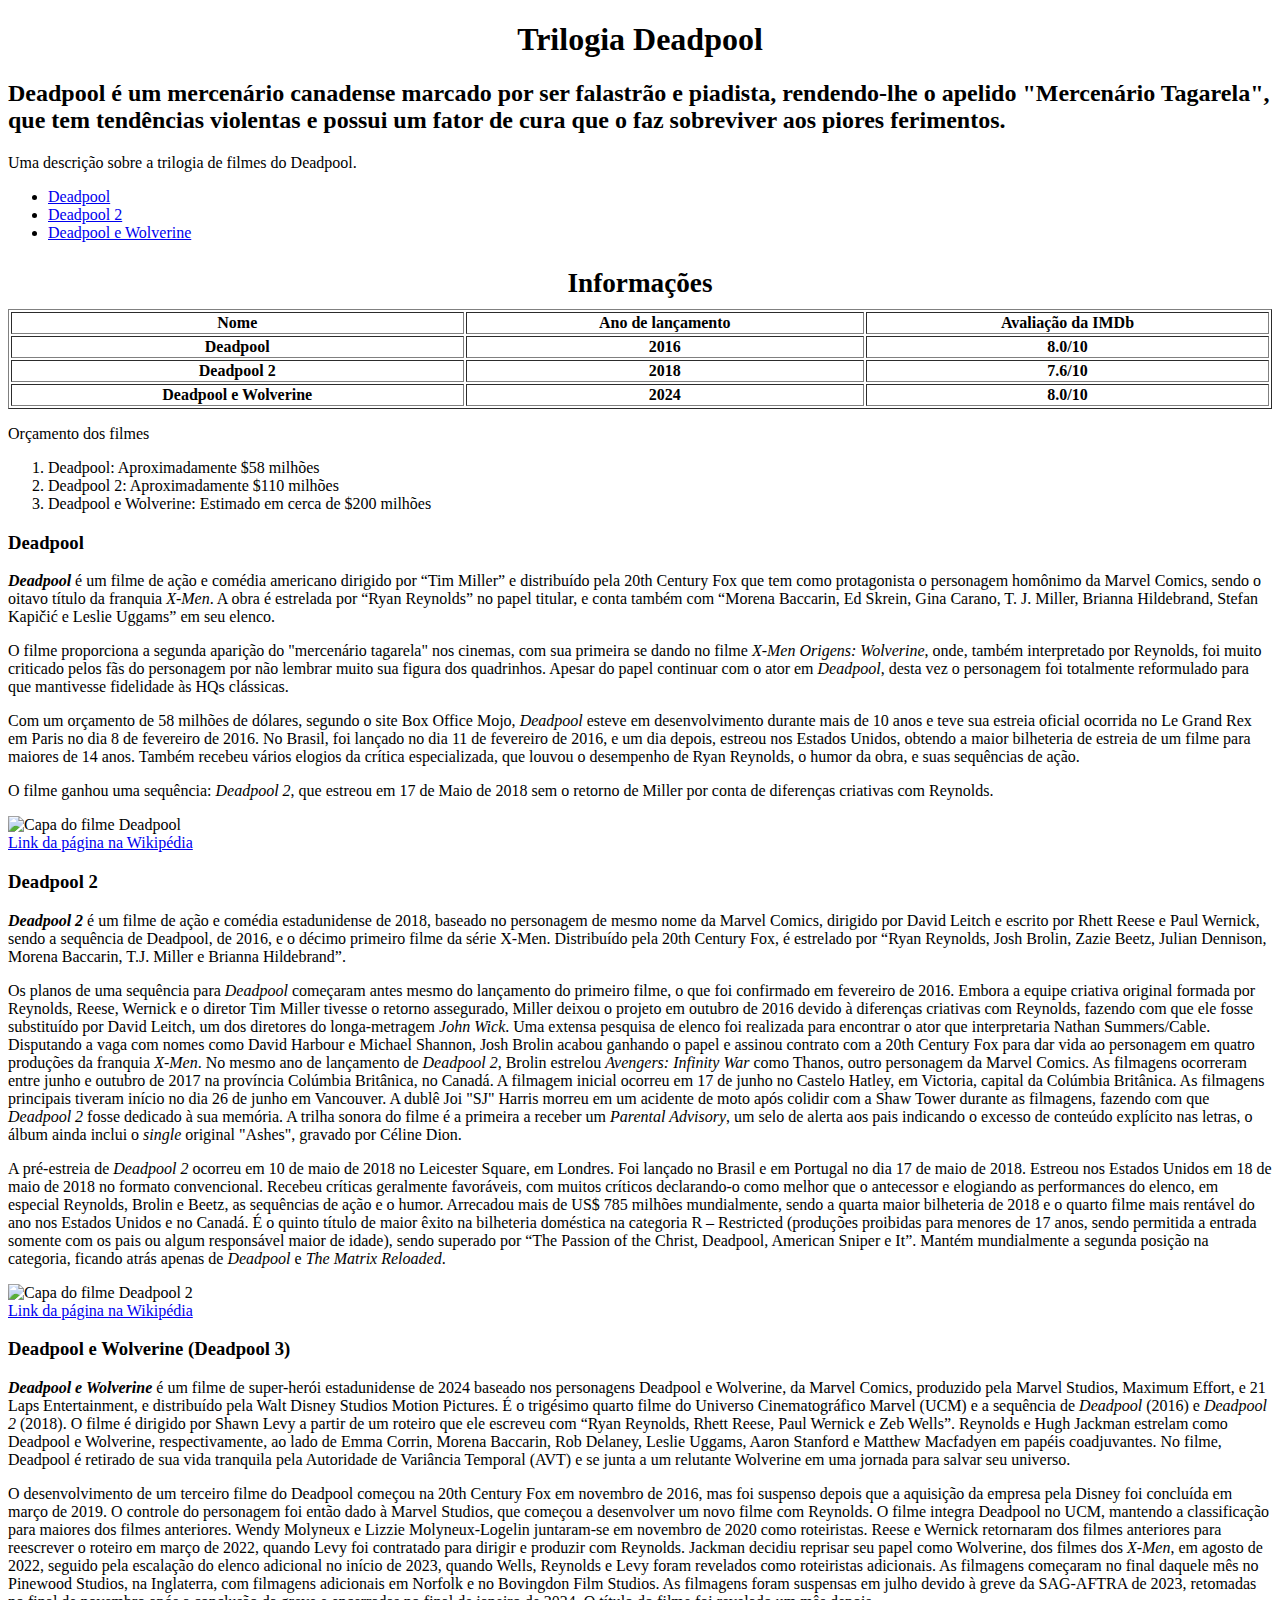
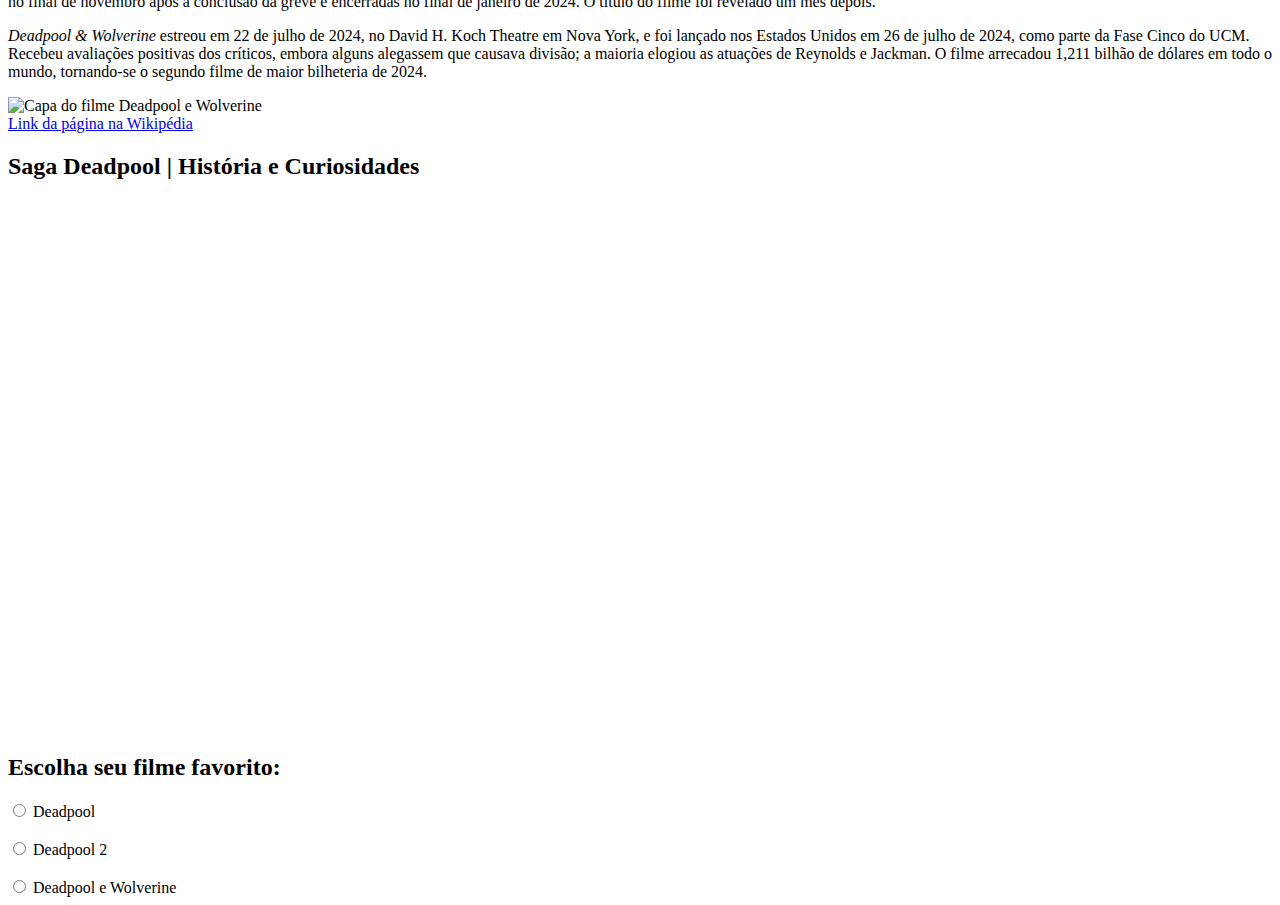
==== Exercicio Criando uma Página Web Completa/index.html @ fe9958fa "Add files via upload" ====
<!DOCTYPE html>
<html lang="pt-br">

<head>
    <meta charset="UTF-8">
    <meta name="X-UA_Compatiblr" content="IE=edge">
    <meta name="viewport" content="width=device-width, initial-scale=1.0">
    <meta name="description" content="Meu primeiro site">
    <meta name="keywords" content="front-end, html, css, javascript">
    <meta name="author" content="Cícero">
    <title>Página web</title>
</head>

<body>
    <!-- Cabeçalho da página -->
    <header>
        <h1 style="text-align: center;">Trilogia Deadpool</h1>
        <h2>Deadpool é um mercenário canadense marcado por ser falastrão e piadista, rendendo-lhe o apelido "Mercenário
            Tagarela", que tem tendências violentas e possui um fator de cura que o faz sobreviver aos piores
            ferimentos.</h2>

        <!-- Descrição do site-->
        <p>Uma descrição sobre a trilogia de filmes do Deadpool.</p>

        <!-- Lista não ordenada com links de navegação do tipo âncora -->
        <nav>
            <ul>
                <li><a href="#Deadpool">Deadpool</a></li>
                <li><a href="#Deadpool 2">Deadpool 2</a></li>
                <li><a href="#Deadpool e Wolverine">Deadpool e Wolverine</a></li>
            </ul>
        </nav>
    </header>

    <!-- Tabela com informações sobre os filmes -->
    <table width="100%" border="1" style="text-align: center;">
        <caption style="font-size: 1.7em; margin: 10px;"><strong>Informações</strong></caption>
        <thead>
            <tr>
                <th>Nome</th>
                <th>Ano de lançamento</th>
                <th>Avaliação da IMDb</th>
            </tr>
        </thead>
        <tbody>
            <tr>
                <th>Deadpool</th>
                <th>2016</th>
                <th>8.0/10</th>
            </tr>
            <tr>
                <th>Deadpool 2</th>
                <th>2018</th>
                <th>7.6/10</th>
            </tr>
            <tr>
                <th>Deadpool e Wolverine</th>
                <th>2024</th>
                <th>8.0/10</th>
            </tr>
        </tbody>
    </table>

    <!-- Lista ordenada com o orçamento aproximado de cada filme -->
    <p>Orçamento dos filmes</p>
    <ol>
        <li>Deadpool: Aproximadamente $58 milhões</li>
        <li>Deadpool 2: Aproximadamente $110 milhões</li>
        <li>Deadpool e Wolverine: Estimado em cerca de $200 milhões</li>
    </ol>

    <!-- Primeiro filme -->
    <h3 id="Deadpool">Deadpool</h3>
    <!-- Descrição do filme -->
    <p><em><strong><cite>Deadpool</cite></strong></em> é um filme de ação e comédia americano dirigido por <q>Tim
            Miller</q> e distribuído pela 20th Century Fox que tem como protagonista o personagem homônimo da Marvel
        Comics, sendo o oitavo título da franquia <i>X-Men</i>. A obra é estrelada por <q>Ryan Reynolds</q> no papel
        titular, e conta também com <q>Morena Baccarin, Ed Skrein, Gina Carano, T. J. Miller, Brianna Hildebrand, Stefan
            Kapičić e Leslie Uggams</q> em seu elenco.</p>
    <p>O filme proporciona a segunda aparição do "mercenário tagarela" nos cinemas, com sua primeira se dando no filme
        <i>X-Men Origens: Wolverine</i>, onde, também interpretado por Reynolds, foi muito criticado pelos fãs do
        personagem por não lembrar muito sua figura dos quadrinhos. Apesar do papel continuar com o ator em
        <i>Deadpool</i>, desta vez o personagem foi totalmente reformulado para que mantivesse fidelidade às HQs
        clássicas.
    </p>
    <p>Com um orçamento de 58 milhões de dólares, segundo o site Box Office Mojo, <i>Deadpool</i> esteve em
        desenvolvimento durante mais de 10 anos e teve sua estreia oficial ocorrida no Le Grand Rex em Paris no dia 8 de
        fevereiro de 2016. No Brasil, foi lançado no dia 11 de fevereiro de 2016, e um dia depois, estreou nos Estados
        Unidos, obtendo a maior bilheteria de estreia de um filme para maiores de 14 anos. Também recebeu vários elogios
        da crítica especializada, que louvou o desempenho de Ryan Reynolds, o humor da obra, e suas sequências de ação.
    </p>
    <p>O filme ganhou uma sequência: <i>Deadpool 2</i>, que estreou em 17 de Maio de 2018 sem o retorno de Miller por
        conta de diferenças criativas com Reynolds.</p>
    <!-- Imagem do filme -->
    <img src="https://upload.wikimedia.org/wikipedia/pt/thumb/3/3b/Deadpool_2016.jpg/250px-Deadpool_2016.jpg"
        alt="Capa do filme Deadpool"><br>
    <!-- Link para a página do filme -->
    <a href="https://pt.wikipedia.org/wiki/Deadpool_(filme)" target="_blank">Link da página na Wikipédia</a>

    <!-- Segundo filme -->
    <h3 id="Deadpool 2">Deadpool 2</h3>
    <!-- Descrição do filme -->
    <p><em><strong><cite>Deadpool 2</cite></strong></em> é um filme de ação e comédia estadunidense de 2018, baseado no
        personagem de mesmo nome da Marvel Comics, dirigido por David Leitch e escrito por Rhett Reese e Paul Wernick,
        sendo a sequência de Deadpool, de 2016, e o décimo primeiro filme da série X-Men. Distribuído pela 20th Century
        Fox, é estrelado por <q>Ryan Reynolds, Josh Brolin, Zazie Beetz, Julian Dennison, Morena Baccarin, T.J. Miller e
            Brianna Hildebrand</q>.</p>
    <p>Os planos de uma sequência para <i>Deadpool</i> começaram antes mesmo do lançamento do primeiro filme, o que foi
        confirmado em fevereiro de 2016. Embora a equipe criativa original formada por Reynolds, Reese, Wernick e o
        diretor Tim Miller tivesse o retorno assegurado, Miller deixou o projeto em outubro de 2016 devido à diferenças
        criativas com Reynolds, fazendo com que ele fosse substituído por David Leitch, um dos diretores do
        longa-metragem <i>John Wick</i>. Uma extensa pesquisa de elenco foi realizada para encontrar o ator que
        interpretaria Nathan Summers/Cable. Disputando a vaga com nomes como David Harbour e Michael Shannon, Josh
        Brolin acabou ganhando o papel e assinou contrato com a 20th Century Fox para dar vida ao personagem em quatro
        produções da franquia <i>X-Men</i>. No mesmo ano de lançamento de <i>Deadpool 2</i>, Brolin estrelou
        <i>Avengers: Infinity War</i> como Thanos, outro personagem da Marvel Comics. As filmagens ocorreram entre junho
        e outubro de 2017 na província Colúmbia Britânica, no Canadá. A filmagem inicial ocorreu em 17 de junho no
        Castelo Hatley, em Victoria, capital da Colúmbia Britânica. As filmagens principais tiveram início no dia 26 de
        junho em Vancouver. A dublê Joi "SJ" Harris morreu em um acidente de moto após colidir com a Shaw Tower durante
        as filmagens, fazendo com que <i>Deadpool 2</i> fosse dedicado à sua memória. A trilha sonora do filme é a
        primeira a receber um <i>Parental Advisory</i>, um selo de alerta aos pais indicando o excesso de conteúdo
        explícito nas letras, o álbum ainda inclui o <i>single</i> original "Ashes", gravado por Céline Dion.
    </p>
    <p>A pré-estreia de <i>Deadpool 2</i> ocorreu em 10 de maio de 2018 no Leicester Square, em Londres. Foi lançado no
        Brasil e em Portugal no dia 17 de maio de 2018. Estreou nos Estados Unidos em 18 de maio de 2018 no formato
        convencional. Recebeu críticas geralmente favoráveis, com muitos críticos declarando-o como melhor que o
        antecessor e elogiando as performances do elenco, em especial Reynolds, Brolin e Beetz, as sequências de ação e
        o humor. Arrecadou mais de US$ 785 milhões mundialmente, sendo a quarta maior bilheteria de 2018 e o quarto
        filme mais rentável do ano nos Estados Unidos e no Canadá. É o quinto título de maior êxito na bilheteria
        doméstica na categoria R – Restricted (produções proibidas para menores de 17 anos, sendo permitida a entrada
        somente com os pais ou algum responsável maior de idade), sendo superado por <q>The Passion of the Christ,
            Deadpool, American Sniper e It</q>. Mantém mundialmente a segunda posição na categoria, ficando atrás apenas
        de <i>Deadpool</i> e <i>The Matrix Reloaded</i>.</p>
    <!-- Imagem do filme -->
    <img src="https://upload.wikimedia.org/wikipedia/pt/thumb/4/46/Deadpool_2.jpg/250px-Deadpool_2.jpg"
        alt="Capa do filme Deadpool 2"><br>
    <!-- Link para a página do filme -->
    <a href="https://pt.wikipedia.org/wiki/Deadpool_2" target="_blank">Link da página na Wikipédia</a>

    <!-- Terceiro filme -->
    <h3 id="Deadpool e Wolverine">Deadpool e Wolverine (Deadpool 3)</h3>
    <!-- Descrição do filme -->
    <p><em><strong><cite>Deadpool e Wolverine</cite></strong></em> é um filme de super-herói estadunidense de 2024
        baseado nos personagens Deadpool e Wolverine, da Marvel Comics, produzido pela Marvel Studios, Maximum Effort, e
        21 Laps Entertainment, e distribuído pela Walt Disney Studios Motion Pictures. É o trigésimo quarto filme do
        Universo Cinematográfico Marvel (UCM) e a sequência de <i>Deadpool</i> (2016) e <i>Deadpool 2</i> (2018). O
        filme é dirigido por Shawn Levy a partir de um roteiro que ele escreveu com <q>Ryan Reynolds, Rhett Reese, Paul
            Wernick e Zeb Wells</q>. Reynolds e Hugh Jackman estrelam como Deadpool e Wolverine, respectivamente, ao
        lado de Emma Corrin, Morena Baccarin, Rob Delaney, Leslie Uggams, Aaron Stanford e Matthew Macfadyen em papéis
        coadjuvantes. No filme, Deadpool é retirado de sua vida tranquila pela Autoridade de Variância Temporal (AVT) e
        se junta a um relutante Wolverine em uma jornada para salvar seu universo.</p>
    <p>O desenvolvimento de um terceiro filme do Deadpool começou na 20th Century Fox em novembro de 2016, mas foi
        suspenso depois que a aquisição da empresa pela Disney foi concluída em março de 2019. O controle do personagem
        foi então dado à Marvel Studios, que começou a desenvolver um novo filme com Reynolds. O filme integra Deadpool
        no UCM, mantendo a classificação para maiores dos filmes anteriores. Wendy Molyneux e Lizzie Molyneux-Logelin
        juntaram-se em novembro de 2020 como roteiristas. Reese e Wernick retornaram dos filmes anteriores para
        reescrever o roteiro em março de 2022, quando Levy foi contratado para dirigir e produzir com Reynolds. Jackman
        decidiu reprisar seu papel como Wolverine, dos filmes dos <i>X-Men</i>, em agosto de 2022, seguido pela
        escalação do elenco adicional no início de 2023, quando Wells, Reynolds e Levy foram revelados como roteiristas
        adicionais. As filmagens começaram no final daquele mês no Pinewood Studios, na Inglaterra, com filmagens
        adicionais em Norfolk e no Bovingdon Film Studios. As filmagens foram suspensas em julho devido à greve da
        SAG-AFTRA de 2023, retomadas no final de novembro após a conclusão da greve e encerradas no final de janeiro de
        2024. O título do filme foi revelado um mês depois.</p>
    <p><i>Deadpool & Wolverine</i> estreou em 22 de julho de 2024, no David H. Koch Theatre em Nova York, e foi lançado
        nos Estados Unidos em 26 de julho de 2024, como parte da Fase Cinco do UCM. Recebeu avaliações positivas dos
        críticos, embora alguns alegassem que causava divisão; a maioria elogiou as atuações de Reynolds e Jackman. O
        filme arrecadou 1,211 bilhão de dólares em todo o mundo, tornando-se o segundo filme de maior bilheteria de
        2024.</p>
    <!-- Imagem do filme -->
    <img src="https://upload.wikimedia.org/wikipedia/pt/thumb/2/2a/Deadpool_%26_Wolverine_cartaz.jpg/250px-Deadpool_%26_Wolverine_cartaz.jpg"
        alt="Capa do filme Deadpool e Wolverine"><br>
    <!-- Link para a página do filme -->
    <a href="https://pt.wikipedia.org/wiki/Deadpool_%26_Wolverine" target="_blank">Link da página na Wikipédia</a>

    <!-- Vídeo com curiosidades sobre o filme -->
    <h2>Saga Deadpool | História e Curiosidades</h2>
    <iframe width="942" height="530" src="https://www.youtube.com/embed/F6uO6qJFN2U"
        title="Saga Deadpool | História, Curiosidades e Opinião" frameborder="0"
        allow="accelerometer; autoplay; clipboard-write; encrypted-media; gyroscope; picture-in-picture; web-share"
        referrerpolicy="strict-origin-when-cross-origin" allowfullscreen></iframe>

    <!-- Formulário para o usuário escolher o seu filme favorito -->
    <h2>Escolha seu filme favorito:</h2>

    <form>
        <input type="radio" id="Deadpool" name="filme" value="Deadpool">
        <label for="Deadpool">Deadpool</label>

        <br><br>

        <input type="radio" id="Deadpool 2" name="filme" value="Deadpool 2">
        <label for="Deadpool 2">Deadpool 2</label>

        <br><br>

        <input type="radio" id="Deadpool e Wolverine" name="filme" value="Deadpool e Wolverine">
        <label for="Deadpool e Wolverine">Deadpool e Wolverine</label>
    </form>

</body>

</html>
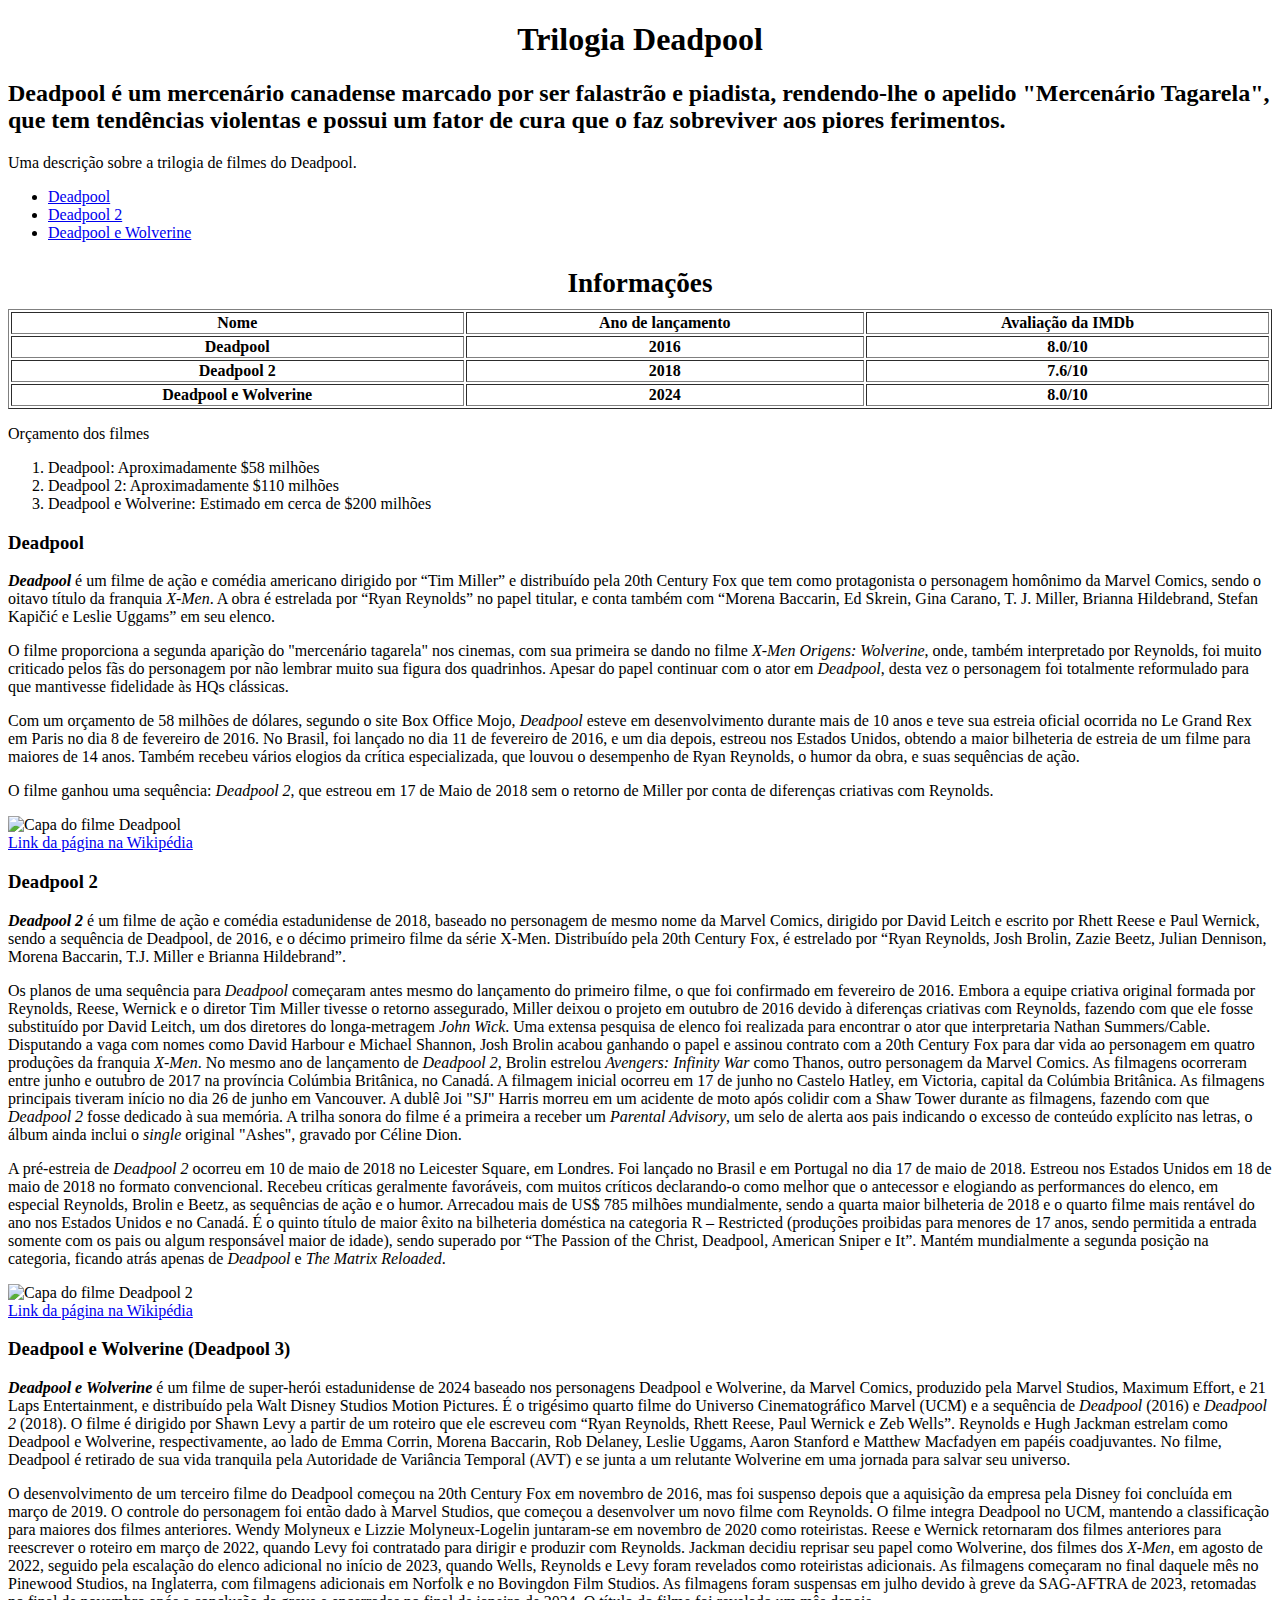
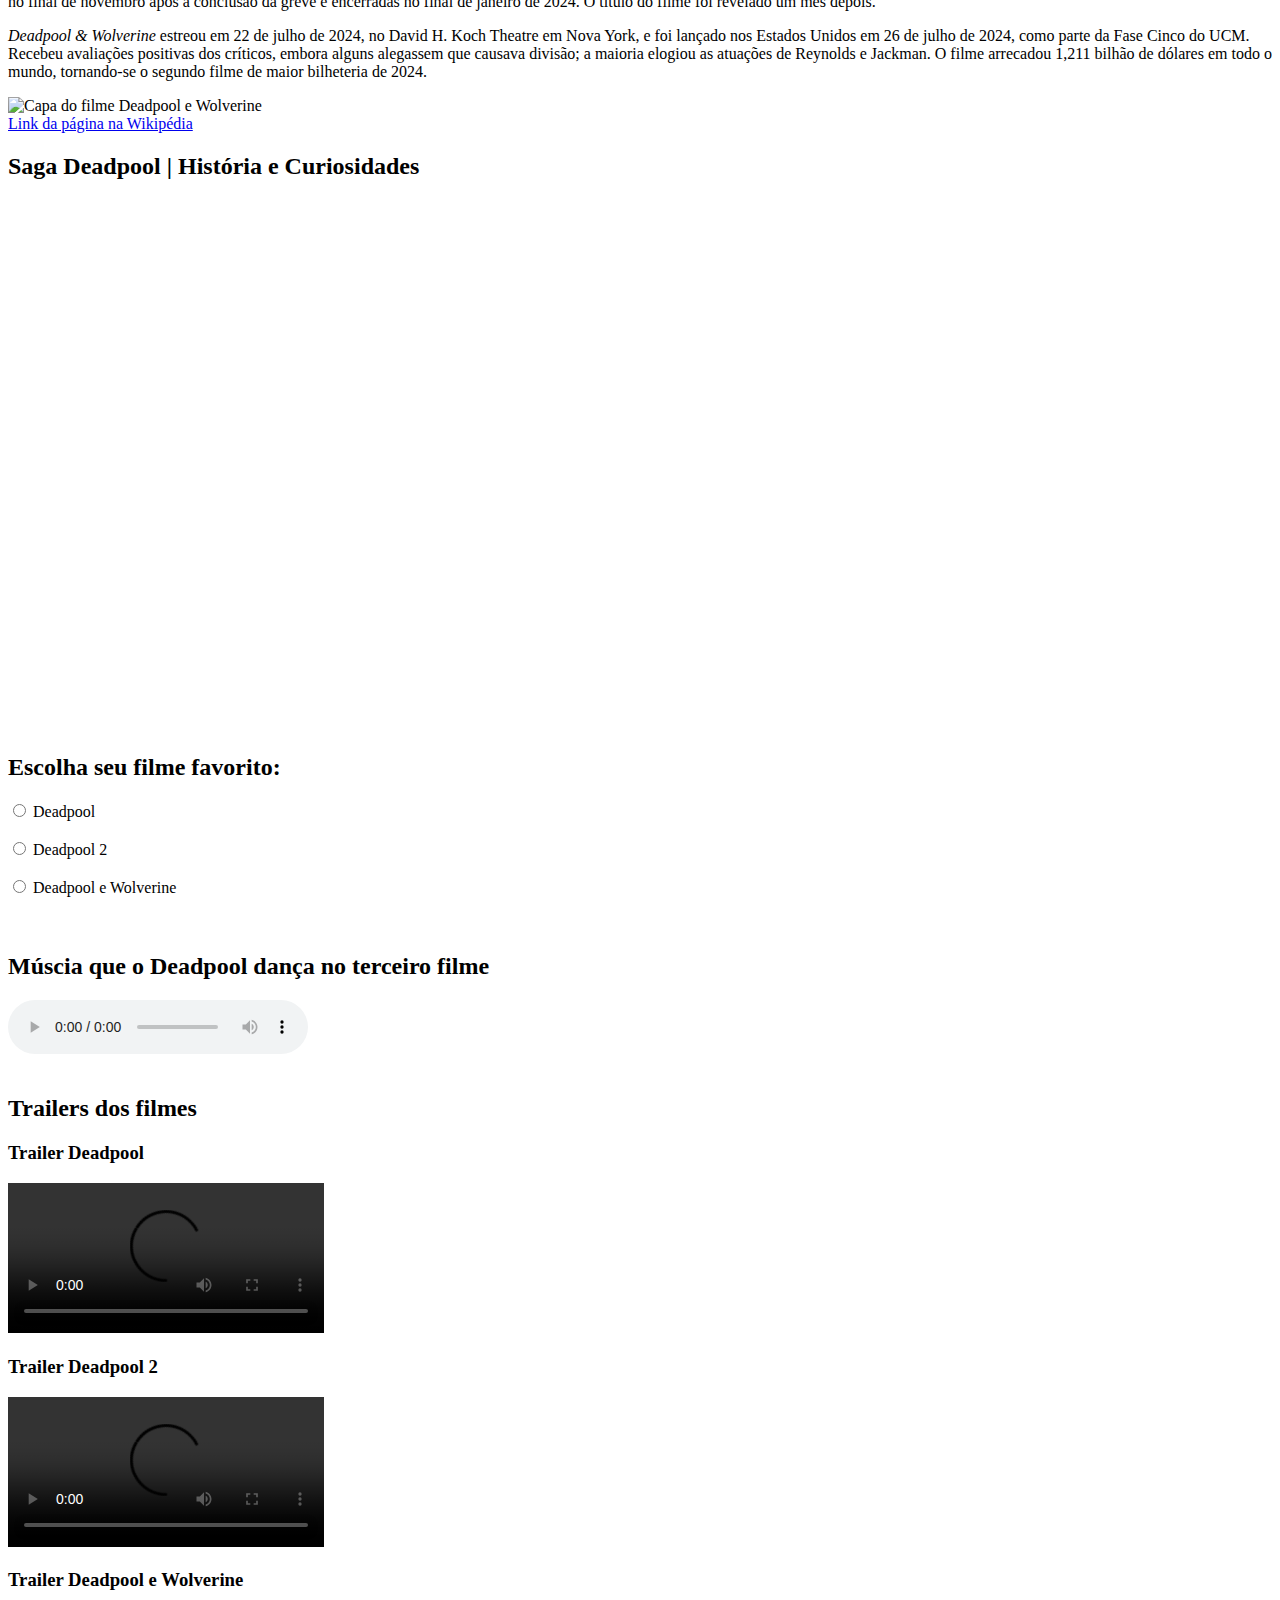
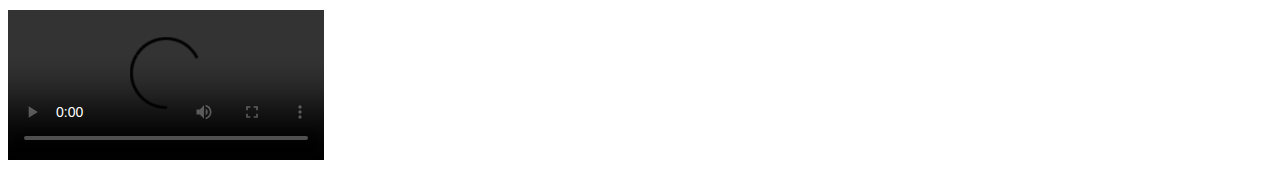
==== commit 3a561191: "Adicionando tags de áudio e vídeo" ====
--- a/Exercicio Criando uma Página Web Completa/index.html
+++ b/Exercicio Criando uma Página Web Completa/index.html
@@ -197,6 +197,41 @@
         <label for="Deadpool e Wolverine">Deadpool e Wolverine</label>
     </form>
 
+    <br><br>
+
+    <!-- Tag de áudio -->
+
+    <!-- Música que o Deadpool dança -->
+
+    <h2>Múscia que o Deadpool dança no terceiro filme</h2>
+
+    <audio controls>
+        <source src="audio/musica.mp3" type="audio/mpeg">
+    </audio>
+
+    <br><br>
+
+    <!-- Tag de vídeo -->
+
+    <h2>Trailers dos filmes</h2>
+
+    <div>
+        <h3>Trailer Deadpool</h3>
+        <video controls style="width: 25%;">
+            <source src="video/Deadpool.mp4" type="video/mp4">
+        </video>
+
+        <h3>Trailer Deadpool 2</h3>
+        <video controls style="width: 25%;">
+            <source src="video/Deadpool-2.mp4" type="video/mp4">
+        </video>
+
+        <h3>Trailer Deadpool e Wolverine</h3>
+        <video controls style="width: 25%;">
+            <source src="video/Deadpool-e-Wolverine.mp4" type="video/mp4">
+        </video>
+    </div>
+
 </body>
 
 </html>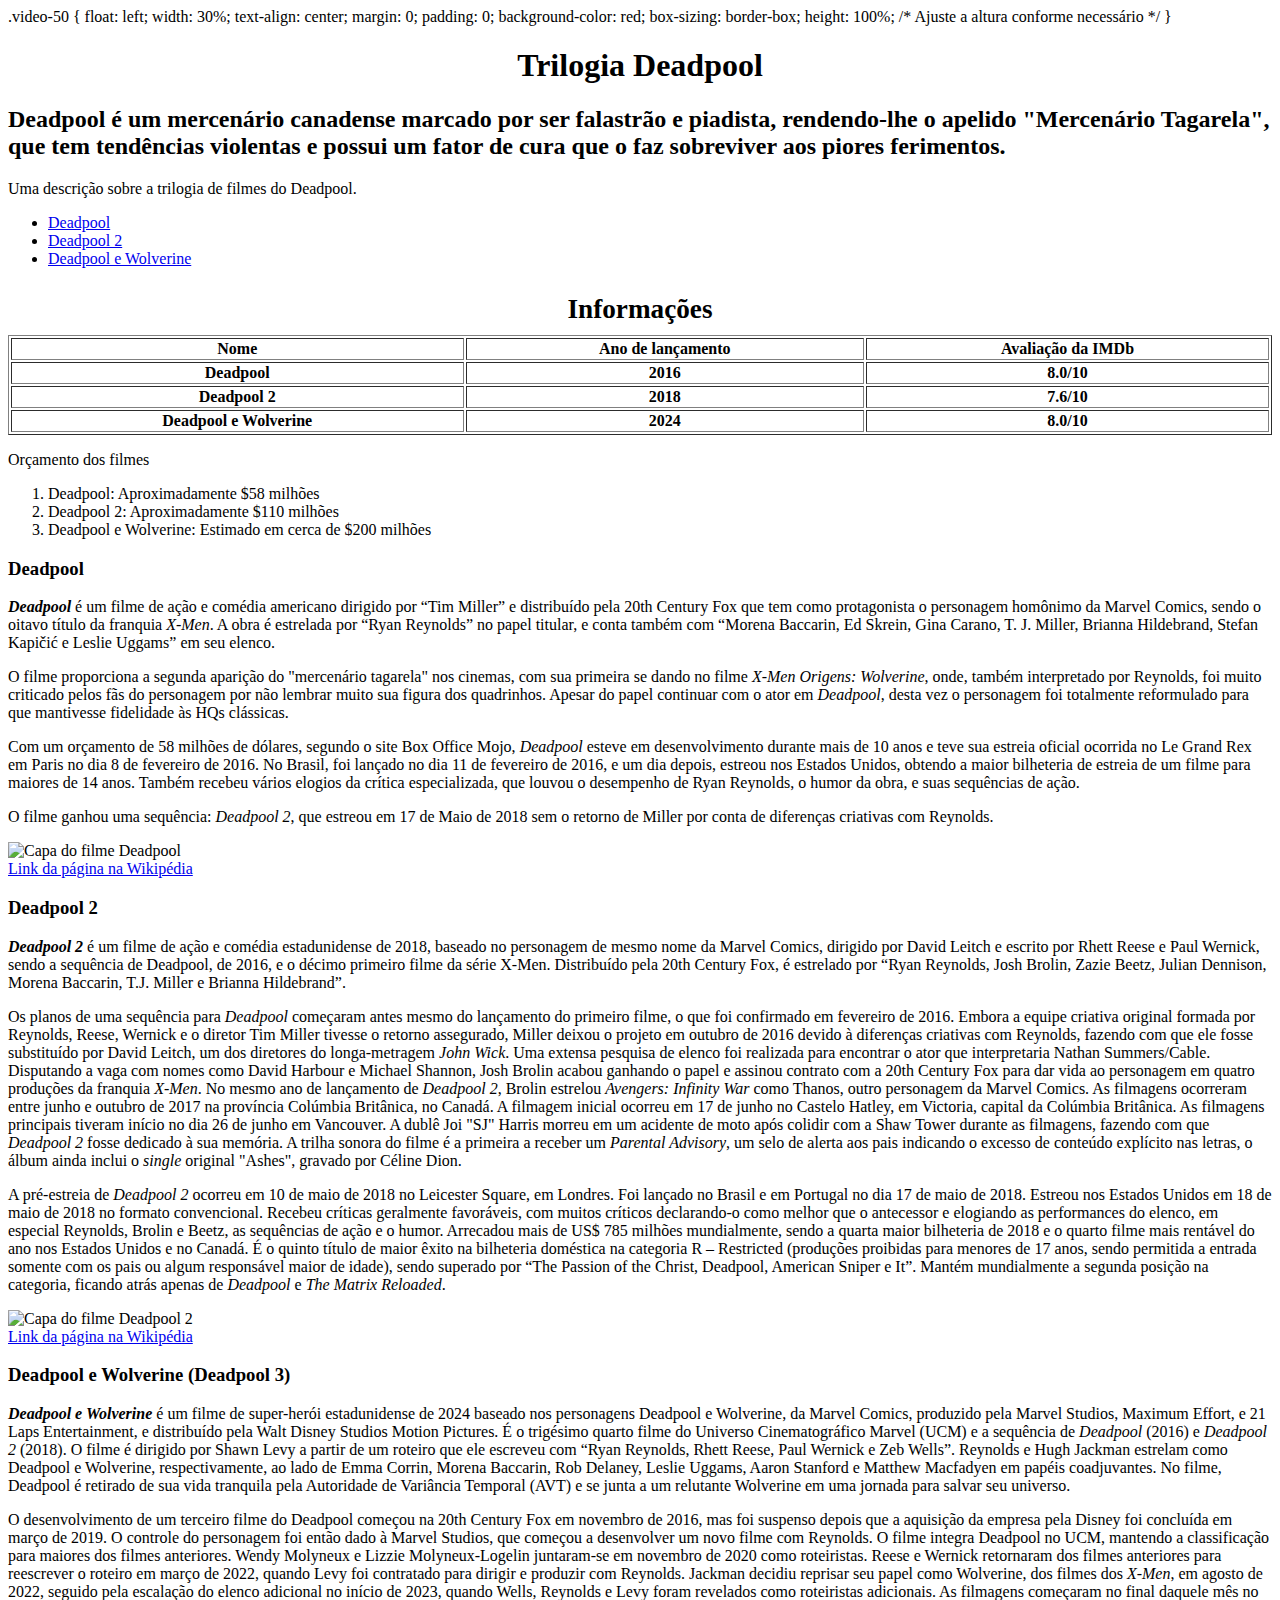
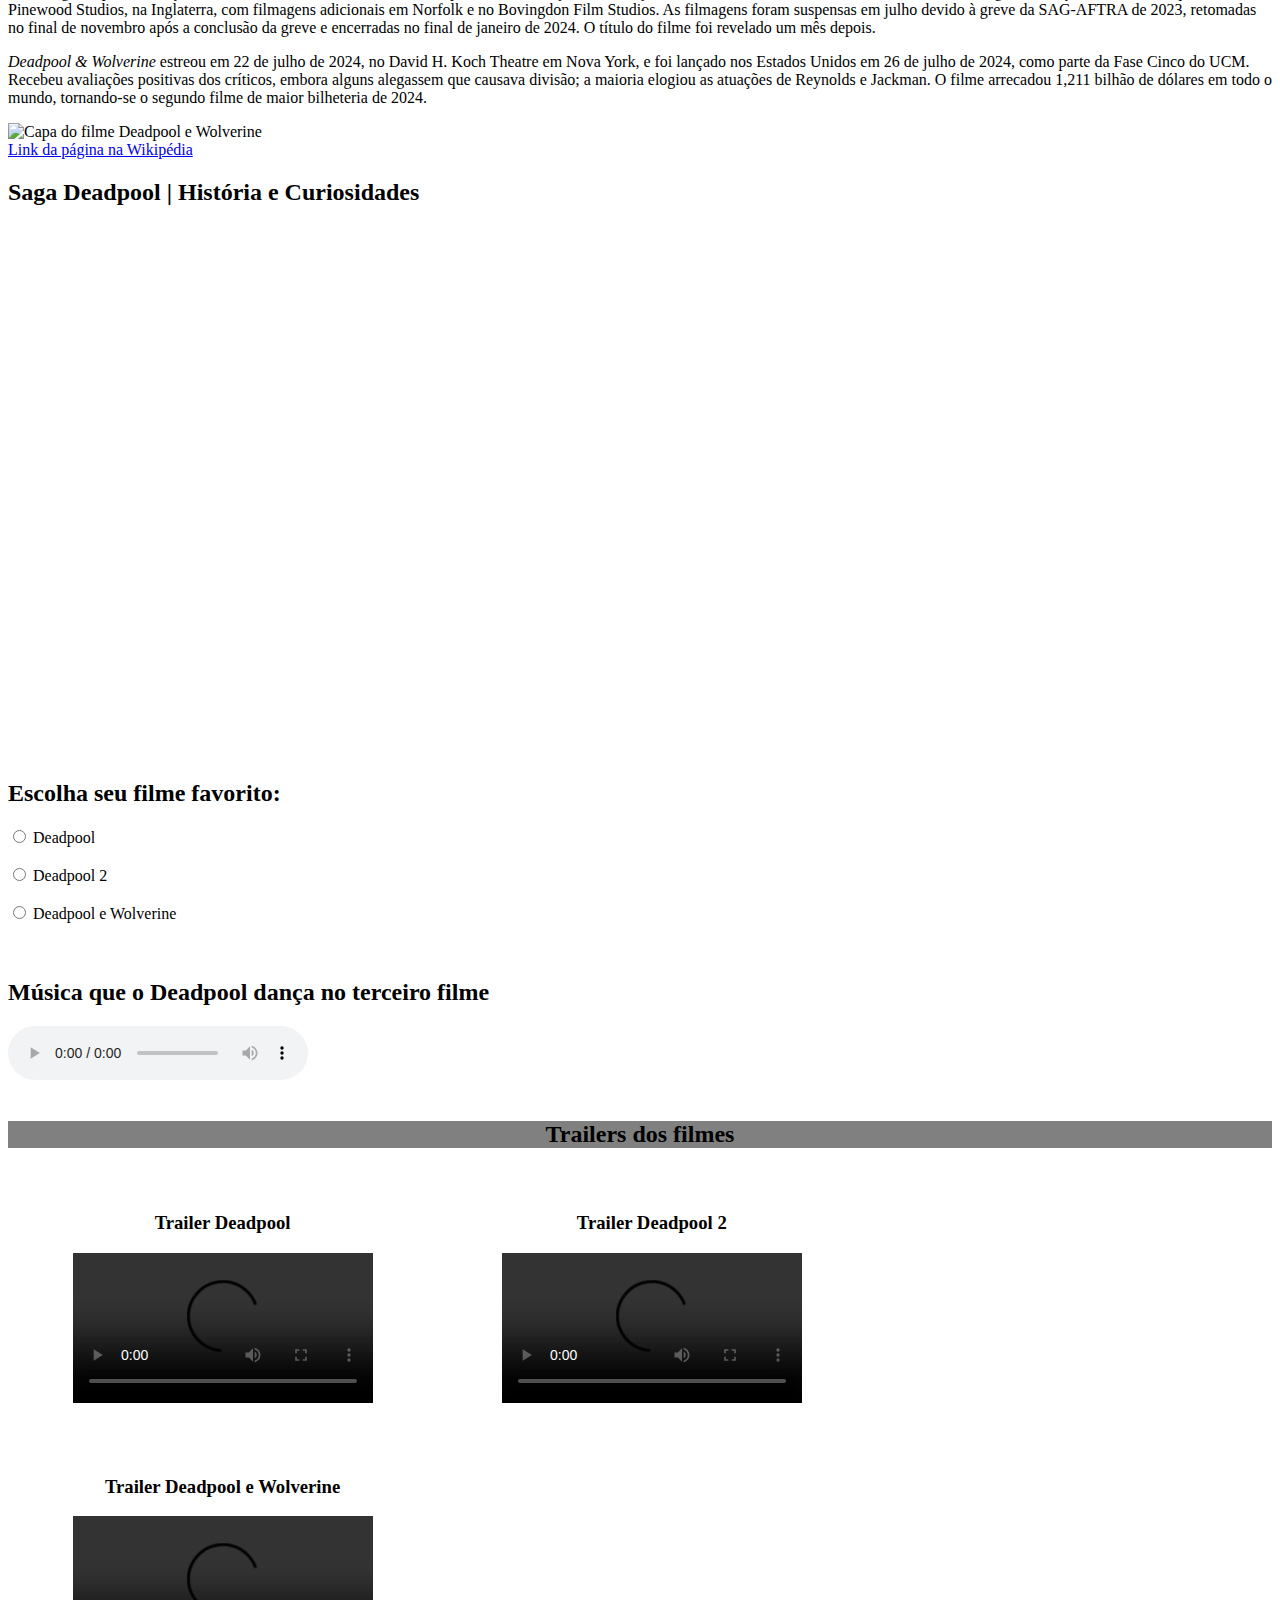
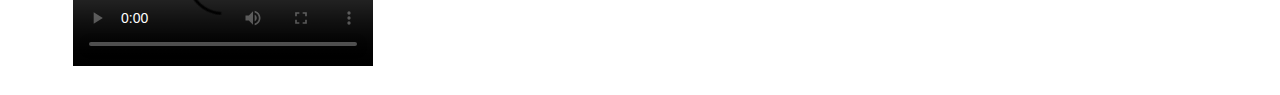
==== commit 2c1ed731: "Correção de texto" ====
--- a/Exercicio Criando uma Página Web Completa/index.html
+++ b/Exercicio Criando uma Página Web Completa/index.html
@@ -9,6 +9,27 @@
     <meta name="keywords" content="front-end, html, css, javascript">
     <meta name="author" content="Cícero">
     <title>Página web</title>
+
+    <style>
+        .video-50 {
+            float: left;
+            width: 30%;
+            text-align: center;
+            margin: 25px;
+        }
+    </style>
+
+    .video-50 {
+        float: left;
+    width: 30%;
+    text-align: center;
+    margin: 0;
+    padding: 0;
+    background-color: red;
+    box-sizing: border-box;
+    height: 100%; /* Ajuste a altura conforme necessário */
+}
+
 </head>
 
 <body>
@@ -203,7 +224,7 @@
 
     <!-- Música que o Deadpool dança -->
 
-    <h2>Múscia que o Deadpool dança no terceiro filme</h2>
+    <h2>Música que o Deadpool dança no terceiro filme</h2>
 
     <audio controls>
         <source src="audio/musica.mp3" type="audio/mpeg">
@@ -213,24 +234,26 @@
 
     <!-- Tag de vídeo -->
 
-    <h2>Trailers dos filmes</h2>
-
-    <div>
+    <h2 style="text-align: center; background-color: gray;">Trailers dos filmes</h2>
+
+    <section class="video-50">
         <h3>Trailer Deadpool</h3>
-        <video controls style="width: 25%;">
+        <video controls style="width: 300px;">
             <source src="video/Deadpool.mp4" type="video/mp4">
         </video>
-
+    </section>
+    <section class="video-50">
         <h3>Trailer Deadpool 2</h3>
-        <video controls style="width: 25%;">
+        <video controls style="width: 300px;">
             <source src="video/Deadpool-2.mp4" type="video/mp4">
         </video>
-
+    </section>
+    <section class="video-50">
         <h3>Trailer Deadpool e Wolverine</h3>
-        <video controls style="width: 25%;">
+        <video controls style="width: 300px;">
             <source src="video/Deadpool-e-Wolverine.mp4" type="video/mp4">
         </video>
-    </div>
+    </section>
 
 </body>
 
